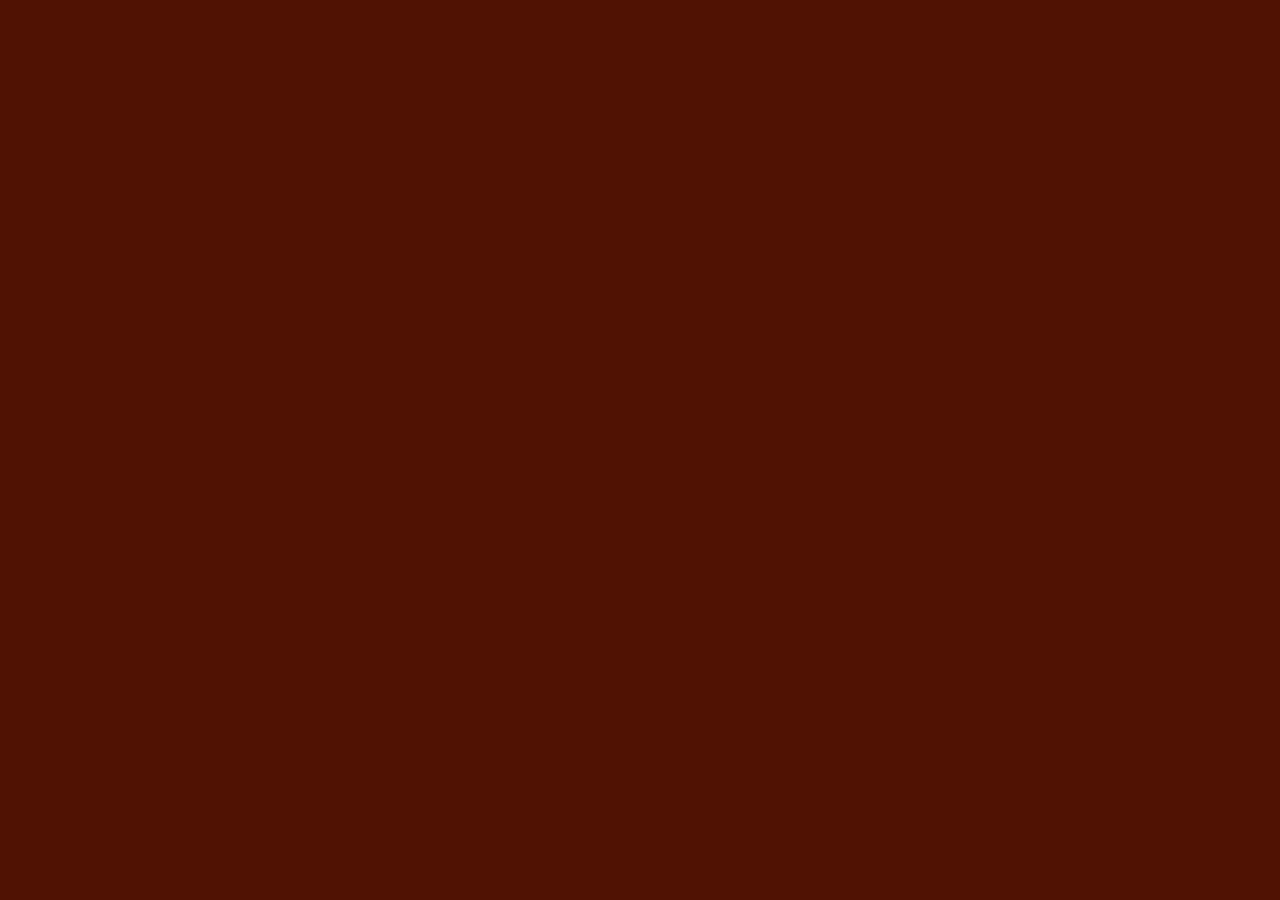
==== index.html @ 2d4c2d88 "Added some fades to easy transitions." ====
<!DOCTYPE html>

<html>
<head>
<meta charset="UTF-8"/>
<meta name='HandheldFriendly' content='True' />
<meta name="viewport" content="user-scalable=no, width=device-width, initial-scale=1.0, maximum-scale=1.0"/>
<meta name="apple-mobile-web-app-capable" content="yes" />
<meta name="apple-mobile-web-app-status-bar-style" content="black" />

<title>iAgenda Mobile</title>

<link rel="shortcut icon" href="images/favicon.png">
<link rel="stylesheet" href="css/main.css" type="text/css" />

<script type="text/javascript" src="scripts/jquery-1.4.4.min.js"></script>
<script type="text/javascript" src="scripts/iagenda.js"></script>
<script type="text/javascript">
var queue = new Array();
var maxLoads = 5;
var reloadThreshold = 5;

var currentDate = getCurrentDate();
var listingDate = new Date;

var blockIndex = new Object();
var loadCount = 0;
var eventCount = 0;

$(loadNextEvents);

function loadNextEvents(){
	disable($('#loadMoreButton'));
	$.getJSON("services/listEvents.php", {month:listingDate.getMonth()+1, year:listingDate.getFullYear()}, handleNewEvents);
}

function handleNewEvents(data){
	if (!data.loggedIn) {
		window.location.href = "login.php";
		return;
	}
	
	showBody();
	
	if (data.errorMessage)
		setErrorMessage(data.errorMessage);
	else {
		loadCount++;
		listingDate = addMonth(listingDate);
		
		$('#username').html(data.username);
		
		for (var i=0; i<data.events.length; i++)
			if (!isBefore(data.events[i].date, currentDate))
				addEvent(data.events[i]);
		
		showBody();
		
		if (loadCount < maxLoads) {
			if (eventCount < reloadThreshold)
				loadNextEvents();
			else {
				processQueue();
				enable($('#loadMoreButton'));
			}
		}
	}
}

function addEvent(eventData){
	var dateBlock = blockIndex[eventData.date];
	var first = false;
	
	if (!dateBlock) {
		dateBlock = createDateBlock(eventData.date);
		first = true;		
	}
	
	var eventDiv = $('<div class="listItem" onclick="openEvent('+eventData.id+')"></div>');
	eventDiv.append('<div class="eventTitle" id="evtTitle-'+eventData.id+'">'+eventData.title+'</div>');
	eventDiv.append('<div class="eventSummary" id="evtDetails-'+eventData.id+'">&nbsp;</div>');
	
	if (!first)
		eventDiv.addClass('subseqListItem');
	
	eventDiv.hide().appendTo(dateBlock).fadeIn(500);
	queue.push(eventData.id);
	eventCount++;
}

function createDateBlock(date){
	var events = $('#eventList');
	var dateBlock = $('<div id="block-'+date+'" class="list"></div>\n');
	blockIndex[date] = dateBlock;
	
	events.append('<div class="listDate">'+beautifyDate(date, currentDate)+'</div>\n');
	dateBlock.hide().appendTo(events).fadeIn(500);
	
	return dateBlock
}

function processQueue(){
	if (queue.length == 0)
		return;

	loadEventData(queue.shift(), processQueue);
}

function openEvent(eventId) {
	window.location.href = "event.html?eventId="+eventId;
}

function loadEventData(eventId, callback) {
	$("#evtDetails-"+eventId).html('<img src="images/loading.gif">');
	$.getJSON("services/getEventData.php", {"eventId":eventId}, function(data){
		var details = "";
		details += data.participants.length+" / ";
		
		if (data.maxParticipants > 0)
			details += data.maxParticipants;
		else if (data.maxParticipants < 0)
			details += "illimité";
		else
			details += "inconnu (ERREUR)";
		
		details += " - ";
		details += data.author;
		
		$("#evtDetails-"+data.id).html(details);

		if (data.isParticipating)
			$("#evtTitle-"+data.id).addClass("highlightedItem");

		if (callback)
			callback();
	});
}
</script>

<script type="text/javascript" src="/ga.js"></script>
</head>
<body class="hidden">

<div class="header">
<img class="headerLogo" alt="iAgenda" src="images/calendar.png" onclick="jumpTo('.')">
<span id="username"></span>
<img class="quitButton" alt="Quit" src="images/close.png" onclick="logout()">
</div>

<div id="errorMessage"></div>
<div id='eventList'></div>

<button type="button" id="loadMoreButton" onclick="loadNextEvents()" disabled="true">Evénements suivants</button>

</body>
</html>
---- css/main.css ----
@CHARSET "UTF-8";

body, html {
	background-color: #4e1300;
	margin: 0;
	padding: 0;
	
	font-family: sans-serif;
}

.hidden {
	display: none;
}

.list {
	background-color: white;
	border-radius: 10px;
	-moz-border-radius: 10px;
	
	-webkit-box-shadow: 0 0 15px black;
	-moz-box-shadow: 0 0 15px black;
	box-shadow: 0 0 15px black;
}

.participatingEvent {
	background-color: #ffe9c7;
}

.listItem, #eventDetails {
	padding-left: 5px;
	padding-right: 5px;
	padding-top: 5px;
	padding-bottom: 5px;
}

.listItem {
	display: block;
	text-decoration: none;
	color: black;
}

.highlightedItem {
	color: #a12700;
}

.subseqListItem {
	border-top: 1px solid #AAAAAA;
}

.eventTitle {
	text-overflow: ellipsis;
	overflow: hidden;
	white-space: nowrap;
}

.eventSummary, .participantDetails, .participantMailto, #organizerMailto {
	color: #888888;
	font-size: small;
	
	text-overflow: ellipsis;
	overflow: hidden;
	white-space: nowrap;
}

.listDate, .participantMaxCount {
	color: white;
	opacity: 0.5;
	font-size: small;
	padding: 2px;
	padding-top: 4px;
}

.header {
	padding: 3px;
	background-color: black;
	
	background-image: -webkit-gradient(
		linear,
		left top,
		left bottom,
		color-stop(0, rgb(90,90,90)),
		color-stop(1, rgb(0,0,0))
	);
	background-image: -moz-linear-gradient(
		center top,
		rgb(90,90,90) 0%,
		rgb(0,0,0) 100%
	);
	
	
	-webkit-box-shadow: 0 0 15px black;
	-moz-box-shadow: 0 0 15px black;

	color: white;
	font-weight: bold;
	text-overflow: ellipsis;
	overflow: hidden;
	white-space: nowrap;
}

.headerLogo {
	vertical-align: middle;
	height: 32px;
	width: 32px;
	border: none;
}

.quitButton {
	vertical-align: middle;
	position: absolute;
	border: none;
	
	top: 2px;
	right: 2px;
}

#eventDetailsTitle {
	font-weight: bold;
	font-size: large;
}

#eventDetailsDesc {
	margin-top: 20px;
	color: #444444;
}

#eventDetailsDesc a {
	color: #a12700;
}

#eventDetailsDesc a:visited {
	color: #4e1300;
}

.participantName {
	text-overflow: ellipsis;
	overflow: hidden;
	white-space: nowrap;
}

#controlBar {
	margin-top: 20px;
}

button {
	font-size: large;
}

#loginForm {
	padding: 20px;
	color: white;
}

#loginHeader {
	font-size: x-large;
	margin-bottom: 20px;
	text-shadow: #000000 3px 3px 4px;
}

.inputLabel {
	margin-top: 10px;
	font-style: italic;
	opacity: 0.8;
}

#loginSubmit {
	display: block;
	margin-top: 20px;
}

.errorMessage {
	background-color: red;
	color: white;
	font-weight: bold;
	
	padding: 4px;
	margin: 5px;
}

#eventDetailsDesc .highlight {
	font-weight: bold;
	color: black;
}

#loadMoreButton{
	margin-top: 20px;
	margin-bottom: 5px;
	opacity: 0.4;
}
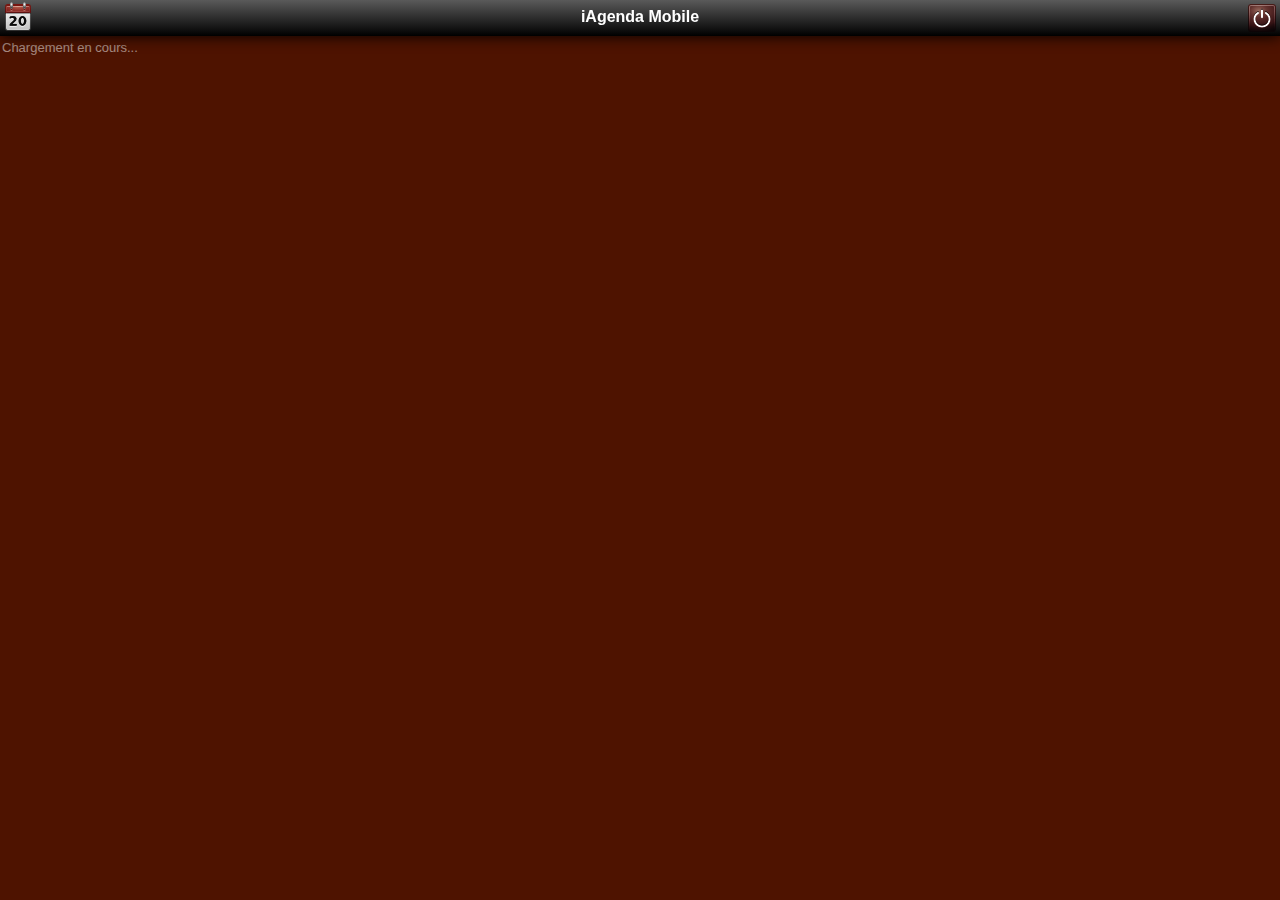
==== commit 997aef31: "Now detects if scrolled to bottom to trigger event loading." ====
--- a/index.html
+++ b/index.html
@@ -14,143 +14,29 @@
 <link rel="stylesheet" href="css/main.css" type="text/css" />
 
 <script type="text/javascript" src="scripts/jquery-1.4.4.min.js"></script>
-<script type="text/javascript" src="scripts/iagenda.js"></script>
+<script type="text/javascript" src="scripts/common.js"></script>
+<script type="text/javascript" src="scripts/index.js"></script>
+
 <script type="text/javascript">
-var queue = new Array();
-var maxLoads = 5;
-var reloadThreshold = 5;
-
-var currentDate = getCurrentDate();
-var listingDate = new Date;
-
-var blockIndex = new Object();
-var loadCount = 0;
-var eventCount = 0;
-
-$(loadNextEvents);
-
-function loadNextEvents(){
-	disable($('#loadMoreButton'));
-	$.getJSON("services/listEvents.php", {month:listingDate.getMonth()+1, year:listingDate.getFullYear()}, handleNewEvents);
-}
-
-function handleNewEvents(data){
-	if (!data.loggedIn) {
-		window.location.href = "login.php";
-		return;
-	}
-	
-	showBody();
-	
-	if (data.errorMessage)
-		setErrorMessage(data.errorMessage);
-	else {
-		loadCount++;
-		listingDate = addMonth(listingDate);
-		
-		$('#username').html(data.username);
-		
-		for (var i=0; i<data.events.length; i++)
-			if (!isBefore(data.events[i].date, currentDate))
-				addEvent(data.events[i]);
-		
-		showBody();
-		
-		if (loadCount < maxLoads) {
-			if (eventCount < reloadThreshold)
-				loadNextEvents();
-			else {
-				processQueue();
-				enable($('#loadMoreButton'));
-			}
-		}
-	}
-}
-
-function addEvent(eventData){
-	var dateBlock = blockIndex[eventData.date];
-	var first = false;
-	
-	if (!dateBlock) {
-		dateBlock = createDateBlock(eventData.date);
-		first = true;		
-	}
-	
-	var eventDiv = $('<div class="listItem" onclick="openEvent('+eventData.id+')"></div>');
-	eventDiv.append('<div class="eventTitle" id="evtTitle-'+eventData.id+'">'+eventData.title+'</div>');
-	eventDiv.append('<div class="eventSummary" id="evtDetails-'+eventData.id+'">&nbsp;</div>');
-	
-	if (!first)
-		eventDiv.addClass('subseqListItem');
-	
-	eventDiv.hide().appendTo(dateBlock).fadeIn(500);
-	queue.push(eventData.id);
-	eventCount++;
-}
-
-function createDateBlock(date){
-	var events = $('#eventList');
-	var dateBlock = $('<div id="block-'+date+'" class="list"></div>\n');
-	blockIndex[date] = dateBlock;
-	
-	events.append('<div class="listDate">'+beautifyDate(date, currentDate)+'</div>\n');
-	dateBlock.hide().appendTo(events).fadeIn(500);
-	
-	return dateBlock
-}
-
-function processQueue(){
-	if (queue.length == 0)
-		return;
-
-	loadEventData(queue.shift(), processQueue);
-}
-
-function openEvent(eventId) {
-	window.location.href = "event.html?eventId="+eventId;
-}
-
-function loadEventData(eventId, callback) {
-	$("#evtDetails-"+eventId).html('<img src="images/loading.gif">');
-	$.getJSON("services/getEventData.php", {"eventId":eventId}, function(data){
-		var details = "";
-		details += data.participants.length+" / ";
-		
-		if (data.maxParticipants > 0)
-			details += data.maxParticipants;
-		else if (data.maxParticipants < 0)
-			details += "illimité";
-		else
-			details += "inconnu (ERREUR)";
-		
-		details += " - ";
-		details += data.author;
-		
-		$("#evtDetails-"+data.id).html(details);
-
-		if (data.isParticipating)
-			$("#evtTitle-"+data.id).addClass("highlightedItem");
-
-		if (callback)
-			callback();
-	});
-}
+$(checkScrollToBottom);
+$(window).scroll(checkScrollToBottom);
+$(window).resize(checkScrollToBottom);
 </script>
 
 <script type="text/javascript" src="/ga.js"></script>
 </head>
-<body class="hidden">
+<body>
 
-<div class="header">
-<img class="headerLogo" alt="iAgenda" src="images/calendar.png" onclick="jumpTo('.')">
-<span id="username"></span>
-<img class="quitButton" alt="Quit" src="images/close.png" onclick="logout()">
+<div id="header">
+<img id="headerLogo" alt="iAgenda" src="images/calendar.png" onclick="jumpTo('.')">
+<div id="headerTitle">iAgenda Mobile</div>
+<img id="quitButton" alt="Quit" src="images/close.png" onclick="logout()">
 </div>
 
 <div id="errorMessage"></div>
 <div id='eventList'></div>
 
-<button type="button" id="loadMoreButton" onclick="loadNextEvents()" disabled="true">Evénements suivants</button>
+<div id="loadStatus" class="listDate">...</div>
 
 </body>
 </html>--- a/css/main.css
+++ b/css/main.css
@@ -2,8 +2,13 @@
 
 body, html {
 	background-color: #4e1300;
+}
+
+body {
+	padding: 0;
 	margin: 0;
-	padding: 0;
+	margin-top: 36px;
+	margin-bottom: 10px;
 	
 	font-family: sans-serif;
 }
@@ -70,8 +75,18 @@
 	padding-top: 4px;
 }
 
-.header {
-	padding: 3px;
+.listDate a, .listDate a:visited {
+	color: white;
+}
+
+#header {
+	z-index: 100;
+	position: fixed;
+	top: 0;
+	left: 0;
+	width: 100%;
+	height: 36px;
+	
 	background-color: black;
 	
 	background-image: -webkit-gradient(
@@ -93,23 +108,30 @@
 
 	color: white;
 	font-weight: bold;
-	text-overflow: ellipsis;
-	overflow: hidden;
-	white-space: nowrap;
-}
-
-.headerLogo {
-	vertical-align: middle;
+}
+
+#headerTitle {
+	margin-left: 36px;
+	margin-right: 36px;
+	margin-top: 8px;
+	
+	text-align: center;
+	
+	text-overflow: ellipsis;
+	overflow: hidden;
+	white-space: nowrap;
+}
+
+#headerLogo {
+	position: fixed;
+	top: 2px;
+	left: 2px;
 	height: 32px;
 	width: 32px;
-	border: none;
-}
-
-.quitButton {
-	vertical-align: middle;
-	position: absolute;
-	border: none;
-	
+}
+
+#quitButton {
+	position: fixed;
 	top: 2px;
 	right: 2px;
 }
@@ -148,13 +170,8 @@
 
 #loginForm {
 	padding: 20px;
-	color: white;
-}
-
-#loginHeader {
-	font-size: x-large;
-	margin-bottom: 20px;
-	text-shadow: #000000 3px 3px 4px;
+	padding-top: 5px;
+	color: white;
 }
 
 .inputLabel {
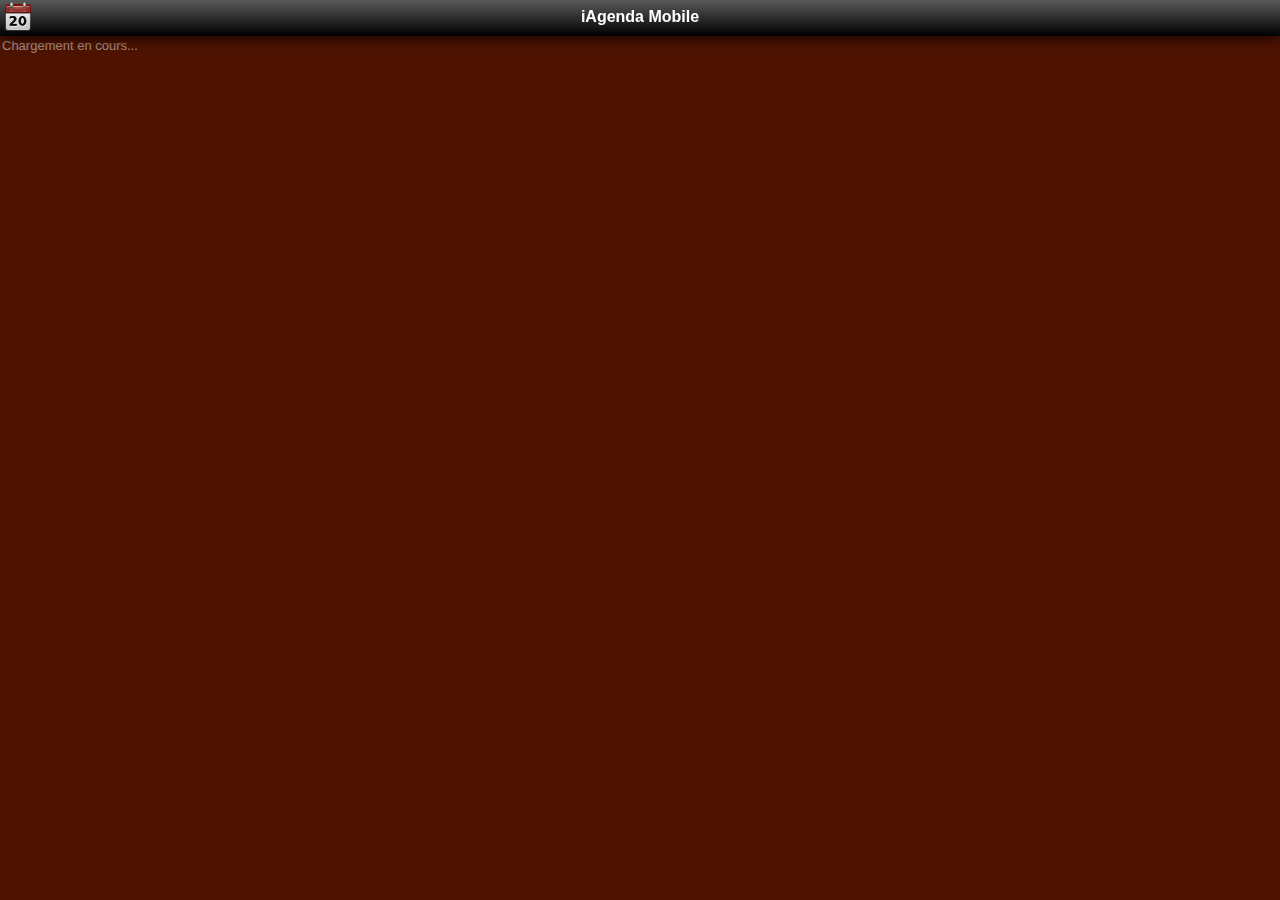
==== commit e72655a3: "Logout button isn't shown anymore when user is not logged in." ====
--- a/index.html
+++ b/index.html
@@ -7,30 +7,31 @@
 <meta name="viewport" content="user-scalable=no, width=device-width, initial-scale=1.0, maximum-scale=1.0"/>
 <meta name="apple-mobile-web-app-capable" content="yes" />
 <meta name="apple-mobile-web-app-status-bar-style" content="black" />
+<link rel="apple-touch-icon" href="images/calendar-big.png" />
 
 <title>iAgenda Mobile</title>
 
 <link rel="shortcut icon" href="images/favicon.png">
 <link rel="stylesheet" href="css/main.css" type="text/css" />
 
-<script type="text/javascript" src="scripts/jquery-1.4.4.min.js"></script>
-<script type="text/javascript" src="scripts/common.js"></script>
-<script type="text/javascript" src="scripts/index.js"></script>
+<script src="scripts/jquery-1.4.4.min.js"></script>
+<script src="scripts/common.js"></script>
+<script src="scripts/index.js"></script>
 
-<script type="text/javascript">
+<script>
 $(checkScrollToBottom);
 $(window).scroll(checkScrollToBottom);
 $(window).resize(checkScrollToBottom);
 </script>
 
-<script type="text/javascript" src="/ga.js"></script>
+<script src="/ga.js"></script>
 </head>
 <body>
 
 <div id="header">
 <img id="headerLogo" alt="iAgenda" src="images/calendar.png" onclick="jumpTo('.')">
-<div id="headerTitle">iAgenda Mobile</div>
-<img id="quitButton" alt="Quit" src="images/close.png" onclick="logout()">
+<div id="headerTitle" class="lineBlock">iAgenda Mobile</div>
+<img id="quitButton" class="hidden" alt="Quit" src="images/close.png" onclick="logout()">
 </div>
 
 <div id="errorMessage"></div>
--- a/css/main.css
+++ b/css/main.css
@@ -2,22 +2,33 @@
 
 body, html {
 	background-color: #4e1300;
-}
-
-body {
 	padding: 0;
 	margin: 0;
+}
+
+body {
 	margin-top: 36px;
 	margin-bottom: 10px;
 	
 	font-family: sans-serif;
 }
 
+img{
+	border: none;
+}
+
+.lineBlock {
+	display: block;
+	text-overflow: ellipsis;
+	overflow: hidden;
+	white-space: nowrap;
+}
+
 .hidden {
 	display: none;
 }
 
-.list {
+.list, .dataBlock {
 	background-color: white;
 	border-radius: 10px;
 	-moz-border-radius: 10px;
@@ -31,7 +42,7 @@
 	background-color: #ffe9c7;
 }
 
-.listItem, #eventDetails {
+.listItem, #eventDetails, .dataBlock {
 	padding-left: 5px;
 	padding-right: 5px;
 	padding-top: 5px;
@@ -44,6 +55,18 @@
 	color: black;
 }
 
+.handPointer {
+	cursor: pointer;
+}
+
+.listItemForcedHeight {
+	height: 35px;
+}
+
+.leftGap {
+	margin-left: 5px;
+}
+
 .highlightedItem {
 	color: #a12700;
 }
@@ -52,26 +75,30 @@
 	border-top: 1px solid #AAAAAA;
 }
 
-.eventTitle {
-	text-overflow: ellipsis;
-	overflow: hidden;
-	white-space: nowrap;
-}
-
-.eventSummary, .participantDetails, .participantMailto, #organizerMailto {
+.listItemTitle {
+}
+
+.listItemIcon {
+	position: relative;
+	float: left;
+	margin-right: 5px;
+	
+	height: 35px;
+	width: 35px;
+	
+	vertical-align: middle;
+}
+
+.listItemDetails, #eventSummary, #organizerMailto {
 	color: #888888;
 	font-size: small;
-	
-	text-overflow: ellipsis;
-	overflow: hidden;
-	white-space: nowrap;
-}
-
-.listDate, .participantMaxCount {
+}
+
+.listTitle, .listDate, .participantMaxCount {
 	color: white;
 	opacity: 0.5;
 	font-size: small;
-	padding: 2px;
+	padding: 2px;is
 	padding-top: 4px;
 }
 
@@ -103,7 +130,7 @@
 	);
 	
 	
-	-webkit-box-shadow: 0 0 15px black;
+	-webkit-box-shadow: 0 0 15px black;footerLink
 	-moz-box-shadow: 0 0 15px black;
 
 	color: white;
@@ -116,10 +143,6 @@
 	margin-top: 8px;
 	
 	text-align: center;
-	
-	text-overflow: ellipsis;
-	overflow: hidden;
-	white-space: nowrap;
 }
 
 #headerLogo {
@@ -136,7 +159,7 @@
 	right: 2px;
 }
 
-#eventDetailsTitle {
+#eventDetailsTitle, #memberName {
 	font-weight: bold;
 	font-size: large;
 }
@@ -149,22 +172,16 @@
 #eventDetailsDesc a {
 	color: #a12700;
 }
-
+4e1300
 #eventDetailsDesc a:visited {
 	color: #4e1300;
 }
 
-.participantName {
-	text-overflow: ellipsis;
-	overflow: hidden;
-	white-space: nowrap;
-}
-
 #controlBar {
 	margin-top: 20px;
 }
 
-button {
+button, #loginSubmit {
 	font-size: large;
 }
 
@@ -199,8 +216,24 @@
 	color: black;
 }
 
-#loadMoreButton{
-	margin-top: 20px;
-	margin-bottom: 5px;
-	opacity: 0.4;
+#memberMotto {
+	font-style: italic;
+	color: #888888;
+	
+	margin-top: 10px;
+}
+
+#memberId, #memberRegion {
+	color: #888888;
+}
+
+.footerLink, .footerLink:visited{
+	display: table;
+	margin-top: 20px;
+	font-style: italic;
+	color: #81574a;
+}
+
+.qrcode{
+	margin-top: 20px;
 }